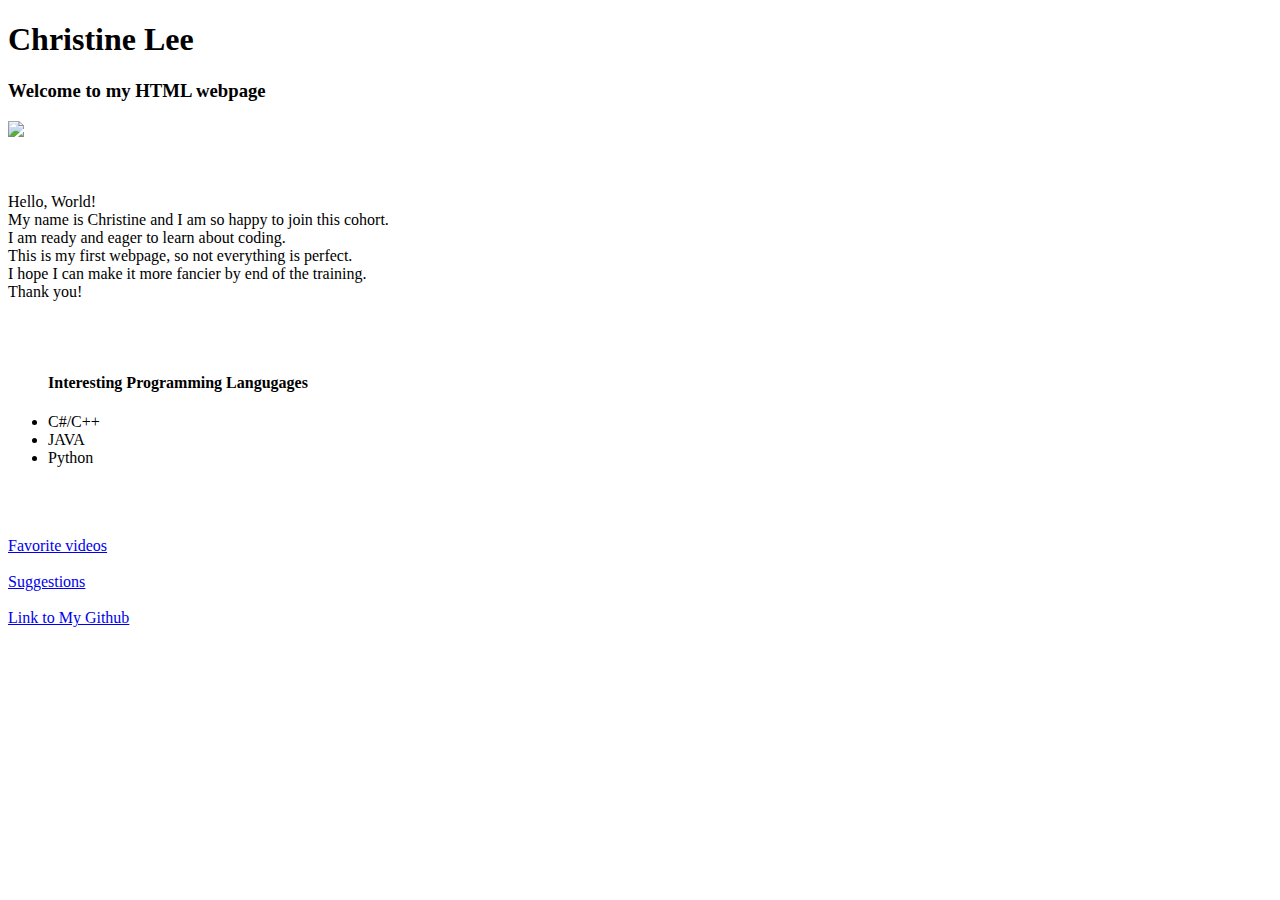
==== index.html @ 6ef6fa63 "second commit" ====
<!DOCTYPE html>
<html>
<head>
	<title>Christine Lee</title>
	<link rel="stylesheet" type="text/css" href="css/style.css">
</head>

<body>
	<h1>Christine Lee</h1>
	<h3>Welcome to my HTML webpage</h3>
<div id="intimg">
	<a href="https://www.google.com"><img src="images/googleit.jpg"></a>
</div>
	<br><br>
<div>
	<p><span>Hello, World!</span><br>My name is Christine and I am so happy to join this cohort.<br>I am ready and eager to learn about coding.<br>This is my first webpage, so not everything is perfect.<br> I hope I can make it more fancier by end of the training.<br>Thank you!</p><br>
</div>
<br>
<!--combined list and navigation-->
<div id="ul1">
	<ul>
	<h4>Interesting Programming Langugages</h4>
			<li>C#/C++</li>
			<li>JAVA</li>
			<li>Python</li>
			<br>
	</ul>
</div>
<br>
<br>
<nav><a href="pages/video.html">Favorite videos</a></nav><br>
<nav><a href="pages/visitor.html">Suggestions</a></nav><br>
<nav><a href="https://github.com/christineslee">Link to My Github</a></nav>
</body>
</html>
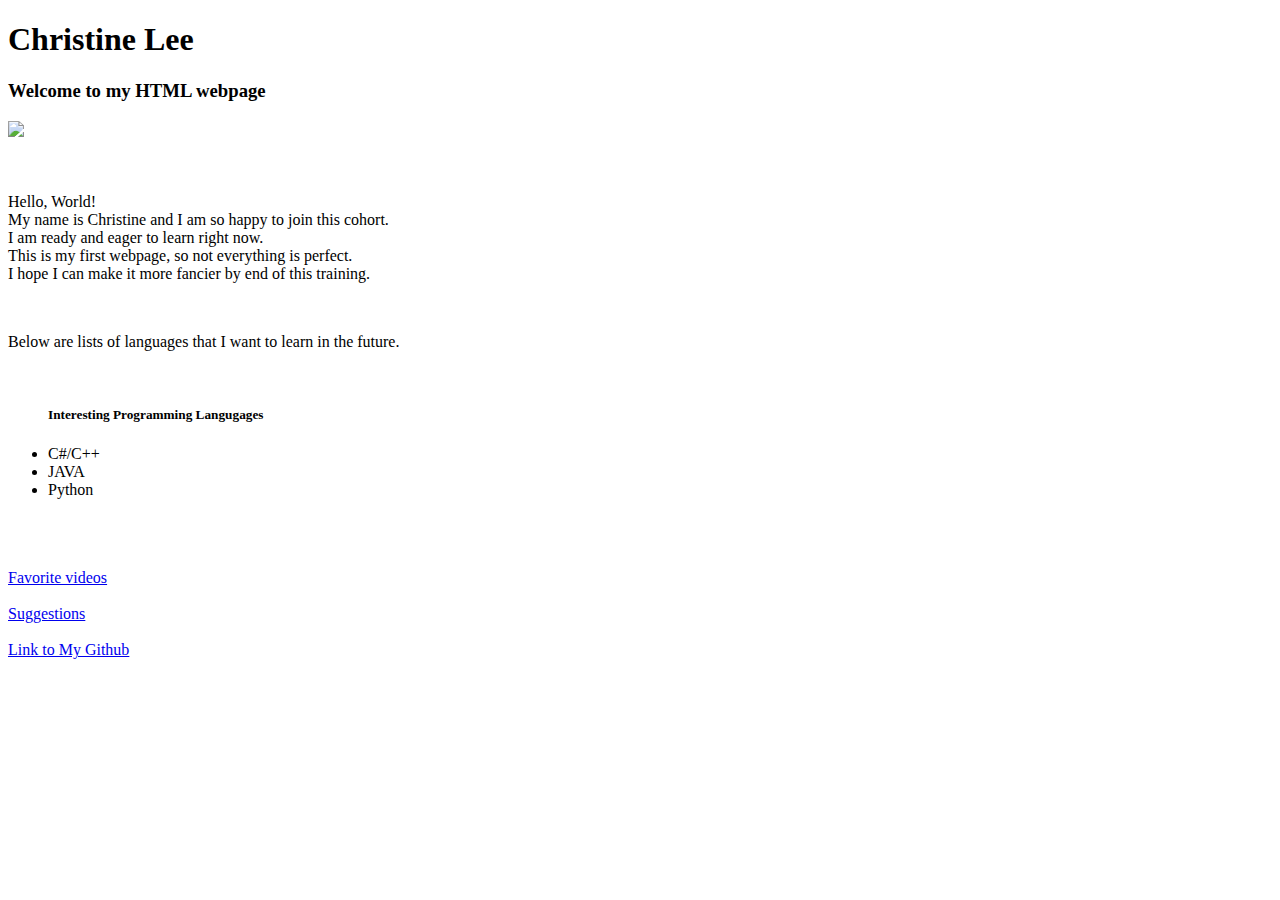
==== commit aaac2032: "Update index.html" ====
--- a/index.html
+++ b/index.html
@@ -13,13 +13,15 @@
 </div>
 	<br><br>
 <div>
-	<p><span>Hello, World!</span><br>My name is Christine and I am so happy to join this cohort.<br>I am ready and eager to learn about coding.<br>This is my first webpage, so not everything is perfect.<br> I hope I can make it more fancier by end of the training.<br>Thank you!</p><br>
+	<p><span>Hello, World!</span><br>My name is Christine and I am so happy to join this cohort.<br>I am ready and eager to learn right now.<br>This is my first webpage, so not everything is perfect.<br> I hope I can make it more fancier by end of this training.</p><br>
+</div>
+<div>
+	<p>Below are lists of languages that I want to learn in the future.</p>
 </div>
 <br>
-<!--combined list and navigation-->
 <div id="ul1">
 	<ul>
-	<h4>Interesting Programming Langugages</h4>
+	<h5>Interesting Programming Langugages</h5>
 			<li>C#/C++</li>
 			<li>JAVA</li>
 			<li>Python</li>
@@ -32,4 +34,4 @@
 <nav><a href="pages/visitor.html">Suggestions</a></nav><br>
 <nav><a href="https://github.com/christineslee">Link to My Github</a></nav>
 </body>
-</html>+</html>
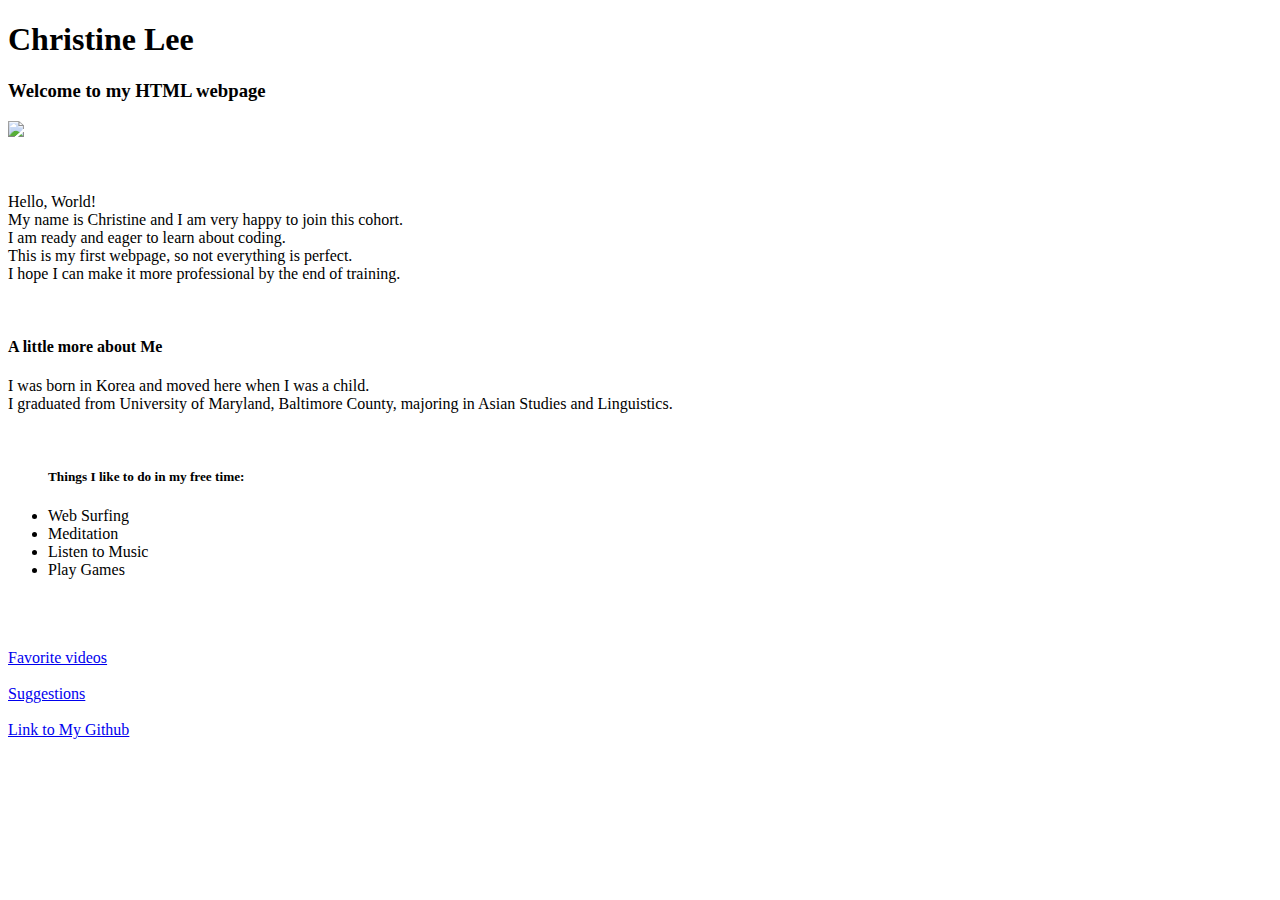
==== commit bb9dfe79: "Update index.html" ====
--- a/index.html
+++ b/index.html
@@ -13,19 +13,21 @@
 </div>
 	<br><br>
 <div>
-	<p><span>Hello, World!</span><br>My name is Christine and I am so happy to join this cohort.<br>I am ready and eager to learn right now.<br>This is my first webpage, so not everything is perfect.<br> I hope I can make it more fancier by end of this training.</p><br>
+	<p><span>Hello, World!</span><br>My name is Christine and I am very happy to join this cohort.<br>I am ready and eager to learn about coding.<br>This is my first webpage, so not everything is perfect.<br> I hope I can make it more professional by the end of training.</p><br>
 </div>
 <div>
-	<p>Below are lists of languages that I want to learn in the future.</p>
+	<h4>A little more about Me</h4>
+	<p>I was born in Korea and moved here when I was a child.<br> I graduated from University of Maryland, Baltimore County, majoring in Asian Studies and Linguistics.<br></p>
 </div>
 <br>
 <div id="ul1">
 	<ul>
-	<h5>Interesting Programming Langugages</h5>
-			<li>C#/C++</li>
-			<li>JAVA</li>
-			<li>Python</li>
-			<br>
+	<h5>Things I like to do in my free time:</h5>
+		<li>Web Surfing</li>
+		<li>Meditation</li>
+		<li>Listen to Music</li>
+		<li>Play Games</li>
+	<br>
 	</ul>
 </div>
 <br>
